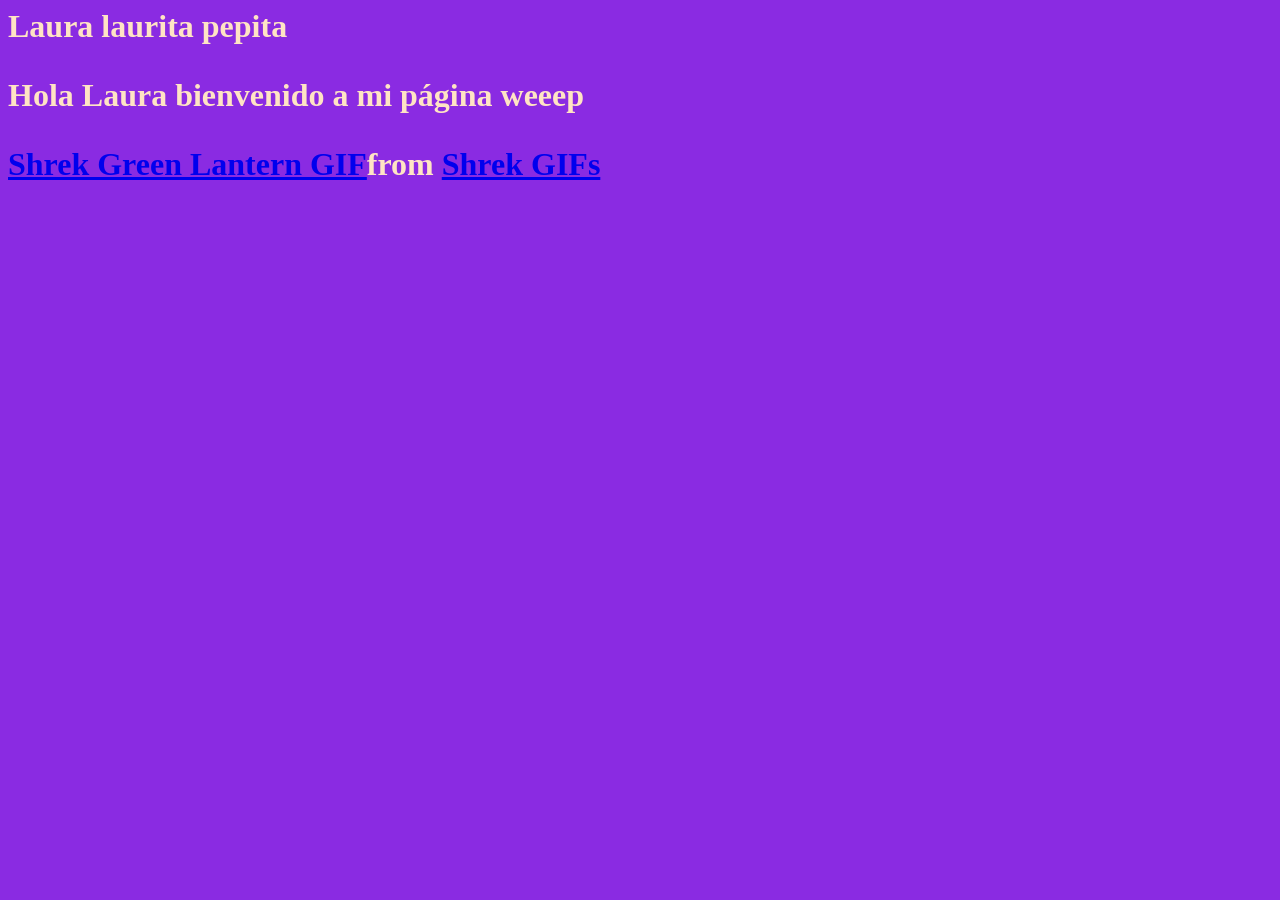
==== index.html @ 00f4a6f6 "sisis" ====
<HTML>
    <link rel="stylesheet" href="plant.css">
<h1>Laura laurita pepita </h1h1>
<body>
<p>Hola Laura bienvenido a mi página weeep</p>
<div class="tenor-gif-embed" data-postid="16648172" data-share-method="host" data-aspect-ratio="1.82857" data-width="100%"><a href="https://tenor.com/view/shrek-green-lantern-mike-wazowski-alien-kermit-gif-16648172">Shrek Green Lantern GIF</a>from <a href="https://tenor.com/search/shrek-gifs">Shrek GIFs</a></div> <script type="text/javascript" async src="https://tenor.com/embed.js"></script>
</body>
</HTML>
---- plant.css ----
body{
    background-color: blueviolet;
}

h1{
    color: bisque;
}
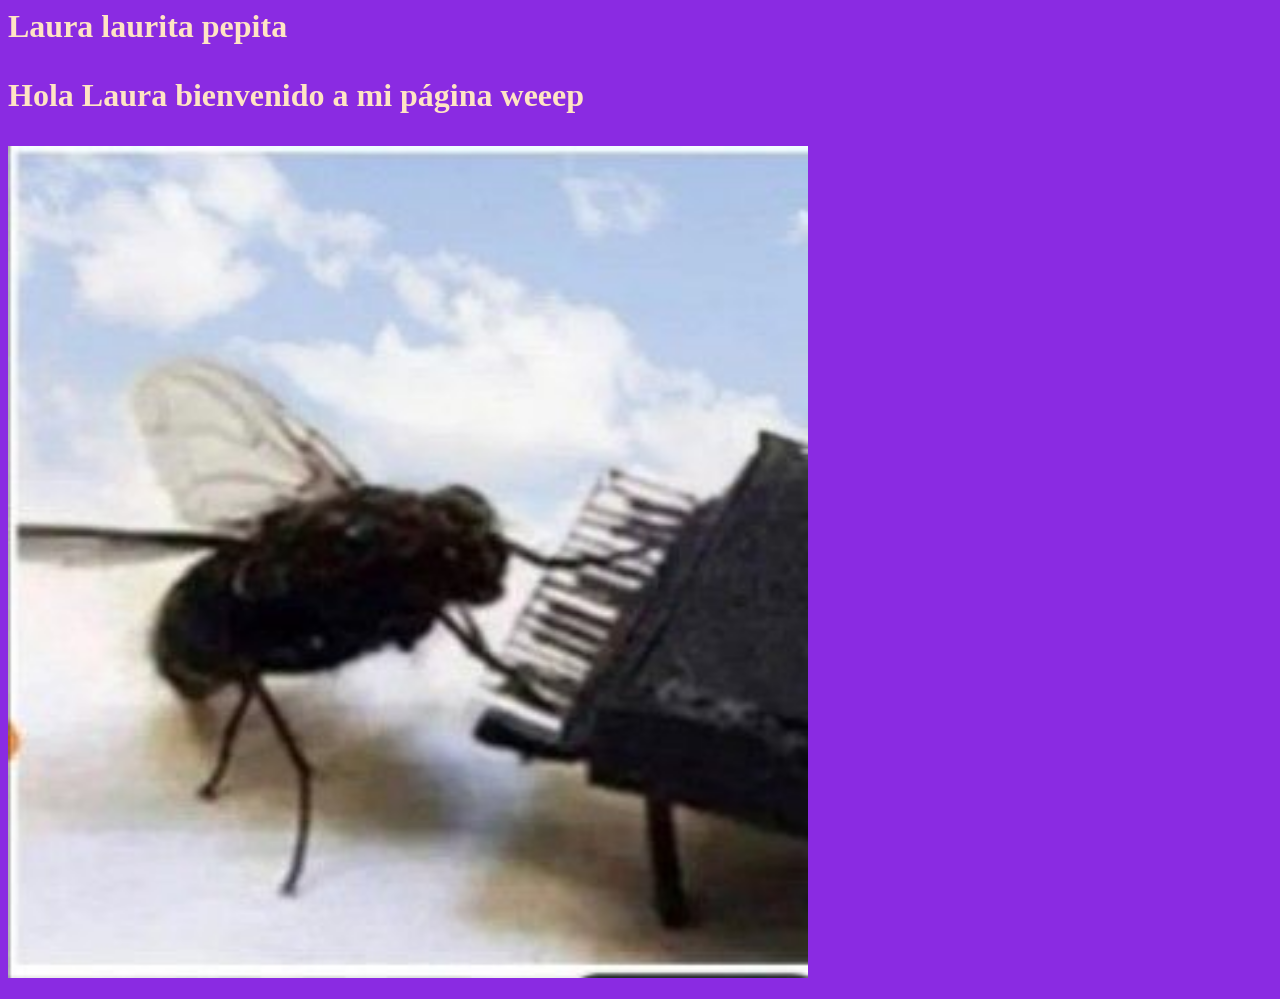
==== commit d465c8c2: "sisis" ====
--- a/index.html
+++ b/index.html
@@ -3,6 +3,6 @@
 <h1>Laura laurita pepita </h1h1>
 <body>
 <p>Hola Laura bienvenido a mi página weeep</p>
-<div class="tenor-gif-embed" data-postid="16648172" data-share-method="host" data-aspect-ratio="1.82857" data-width="100%"><a href="https://tenor.com/view/shrek-green-lantern-mike-wazowski-alien-kermit-gif-16648172">Shrek Green Lantern GIF</a>from <a href="https://tenor.com/search/shrek-gifs">Shrek GIFs</a></div> <script type="text/javascript" async src="https://tenor.com/embed.js"></script>
+<img src="descargar (24).jpg" alt="" width="800">
 </body>
 </HTML>
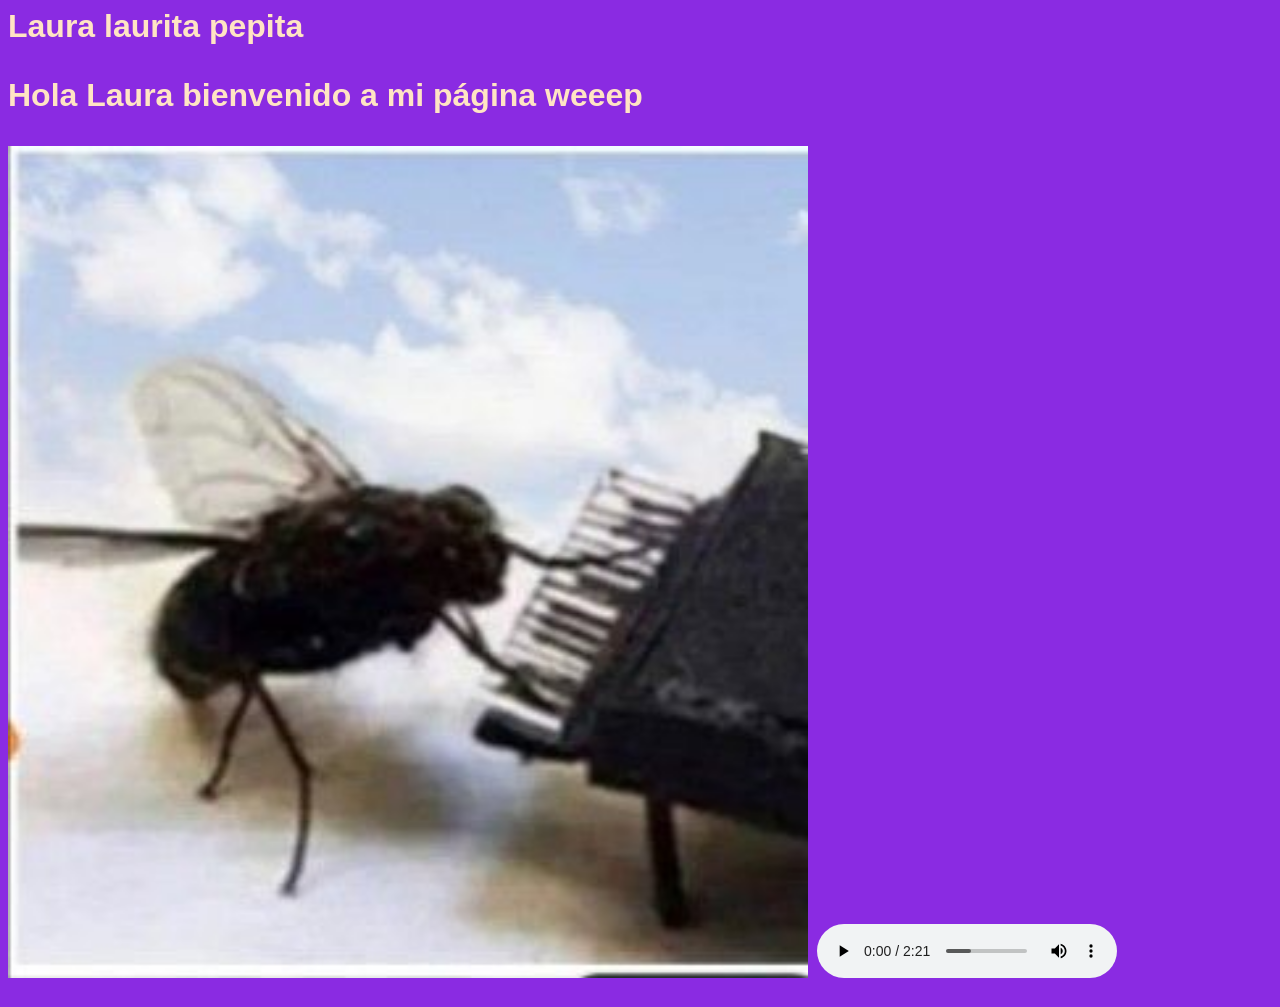
==== commit 96cbecb5: "si" ====
--- a/index.html
+++ b/index.html
@@ -4,5 +4,6 @@
 <body>
 <p>Hola Laura bienvenido a mi página weeep</p>
 <img src="descargar (24).jpg" alt="" width="800">
+<audio controls loop autoplay src="El Chavo del Ocho (Cancion Completa 1973).mp3"></audio>
 </body>
 </HTML>
--- a/plant.css
+++ b/plant.css
@@ -4,4 +4,5 @@
 
 h1{
     color: bisque;
-}+    font-family: 'Gill Sans', 'Gill Sans MT', Calibri, 'Trebuchet MS', sans-serif;
+}
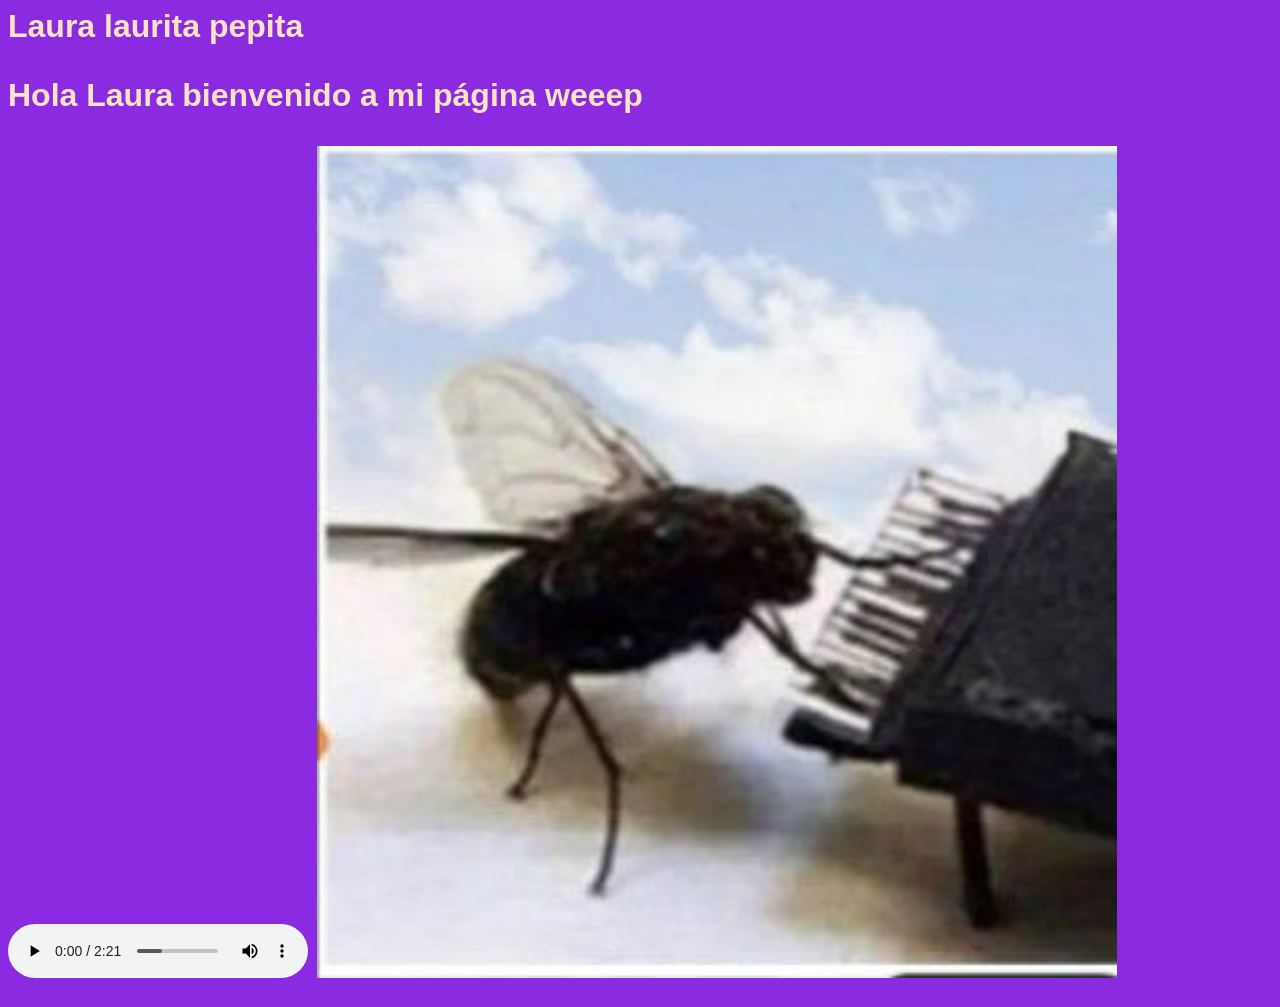
==== commit 19e88860: "isisisiis" ====
--- a/index.html
+++ b/index.html
@@ -3,7 +3,8 @@
 <h1>Laura laurita pepita </h1h1>
 <body>
 <p>Hola Laura bienvenido a mi página weeep</p>
+<audio controls loop autoplay src="El Chavo del Ocho (Cancion Completa 1973).mp3"></audio>
 <img src="descargar (24).jpg" alt="" width="800">
-<audio controls loop autoplay src="El Chavo del Ocho (Cancion Completa 1973).mp3"></audio>
+
 </body>
 </HTML>
